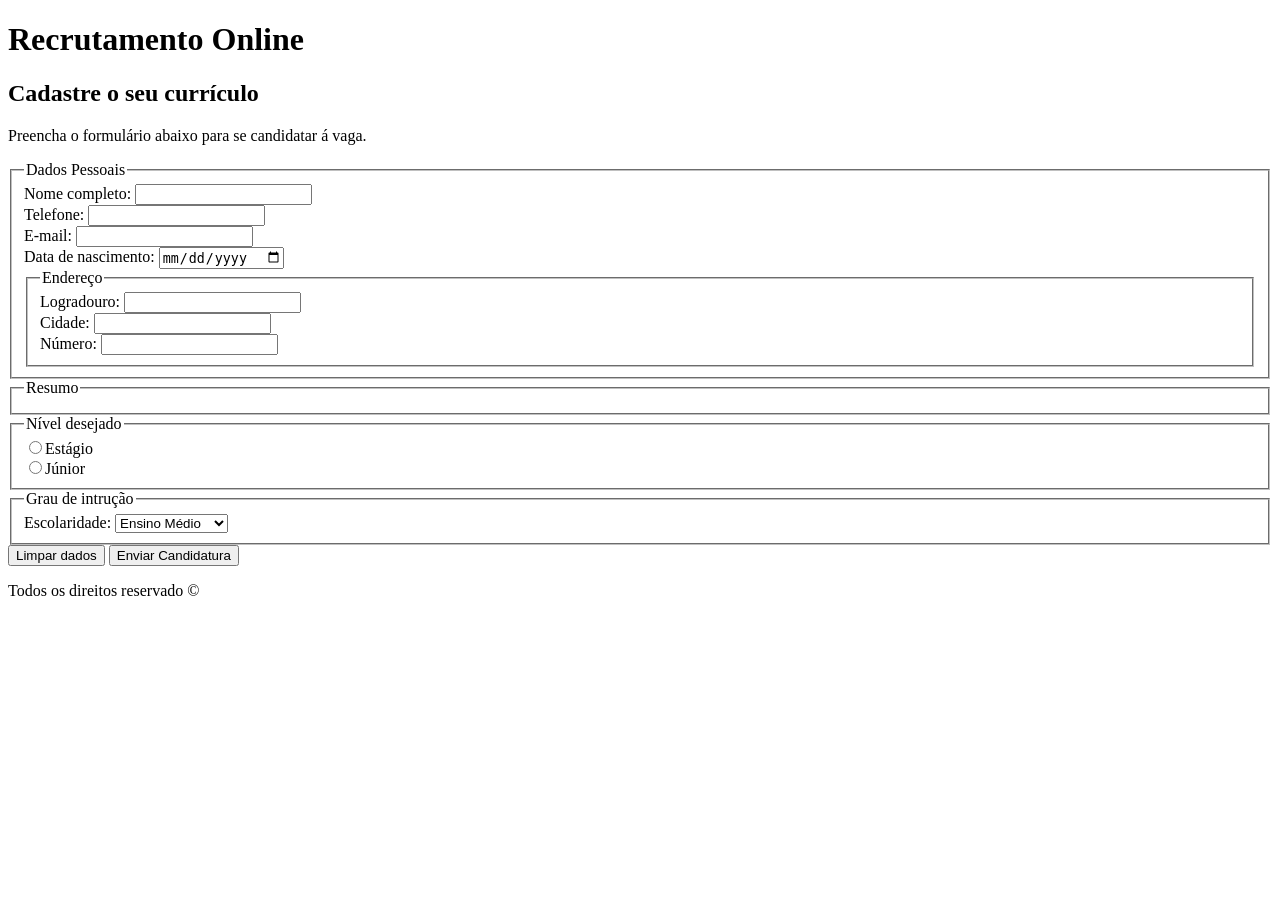
==== aula-3/index.html @ 811d5a7d "Criei meu primeiro form" ====
<!DOCTYPE html>
<html lang="pt-br">
    <head>
        <title>Recrutamento online</title>
        <meta charset="UTF-8">
    </head>
    <body>
        <header>
            <h1>Recrutamento Online</h1>
        </header>
        <main>
            <section>
                <h2>Cadastre o seu currículo</h2>
                <form action="#" method="post">
                    <p>Preencha o formulário abaixo para se candidatar á vaga.</p>
                    <fieldset>
                        <legend>Dados Pessoais</legend>
                        <div>
                            <label for="nome_id">Nome completo:</label>
                            <input id="nome_id" name="nome" type="text">
                        </div>

                        <div>
                            <label for="telefone_id">Telefone:</label>
                            <input id="telefone_id" name="telefone" type="tel">
                        </div>

                        <div>
                            <label for="email_id">E-mail:</label>
                            <input id="email_id" name="email" type="email">
                        </div> 
                        
                        <div>
                            <label for="data_nasc_id">Data de nascimento:</label>
                            <input id="data_nasc_id" name="data_nascimento" type="date">
                        </div>
                        <fieldset> 
                            <legend>Endereço</legend>

                            <div>
                                <label for="logradouro_id">Logradouro:</label>
                                <input id="logradouro_id" name="logradouro" type="text">
                            </div>
                            <div>
                                <label for="cidade_id">Cidade:</label>
                                <input id="cidade_id" name="cidade" type="text">
                            </div>
                            <div>
                                <label for="numero_id">Número:</label>
                                <input id="numero_id" name="numero" type="number">
                            </div>

                        </fieldset>
                    </fieldset>
                    <fieldset>
                        <legend>Resumo</legend>
                        <div>
                            
                        </div>
                    </fieldset>
                    <fieldset>
                        <legend>Nível desejado</legend>
                            <div>    
                                <input id="nivel_estagio_id"
                                        name="nivel"
                                        type="radio"
                                        value="estagio"
                                <label for="nivel_estagio-id">Estágio</label>   
                            </div>
                            <div>
                                <input id="nivel_junior_id"
                                        name="nivel"
                                        type="radio"
                                        value="junior"
                                <label for="nivel_junior_id">Júnior</label>        
                            </div>
                    </fieldset>
                    <fieldset>
                        <legend>Grau de intrução</legend>
                        <div>
                            <label for="escolaridade_id">Escolaridade:</label>
                            <select id="escolaridade_id" name="escolaridade">
                                <option value="medio">Ensino Médio</option>
                                <option value="graduacao">Graduação</option>
                                <option value="pos">Pós-graduação</option>
                            </select>
                        </div>
                    </fieldset>
                    <div>
                        <button type="reset">Limpar dados</button>
                        <button type="submit">Enviar Candidatura</button>
                    </div>
                </form>
            </section>
        </main>
        <footer>
            <p>Todos os direitos reservado &copy;</p>
        </footer>
    </body>
</html>
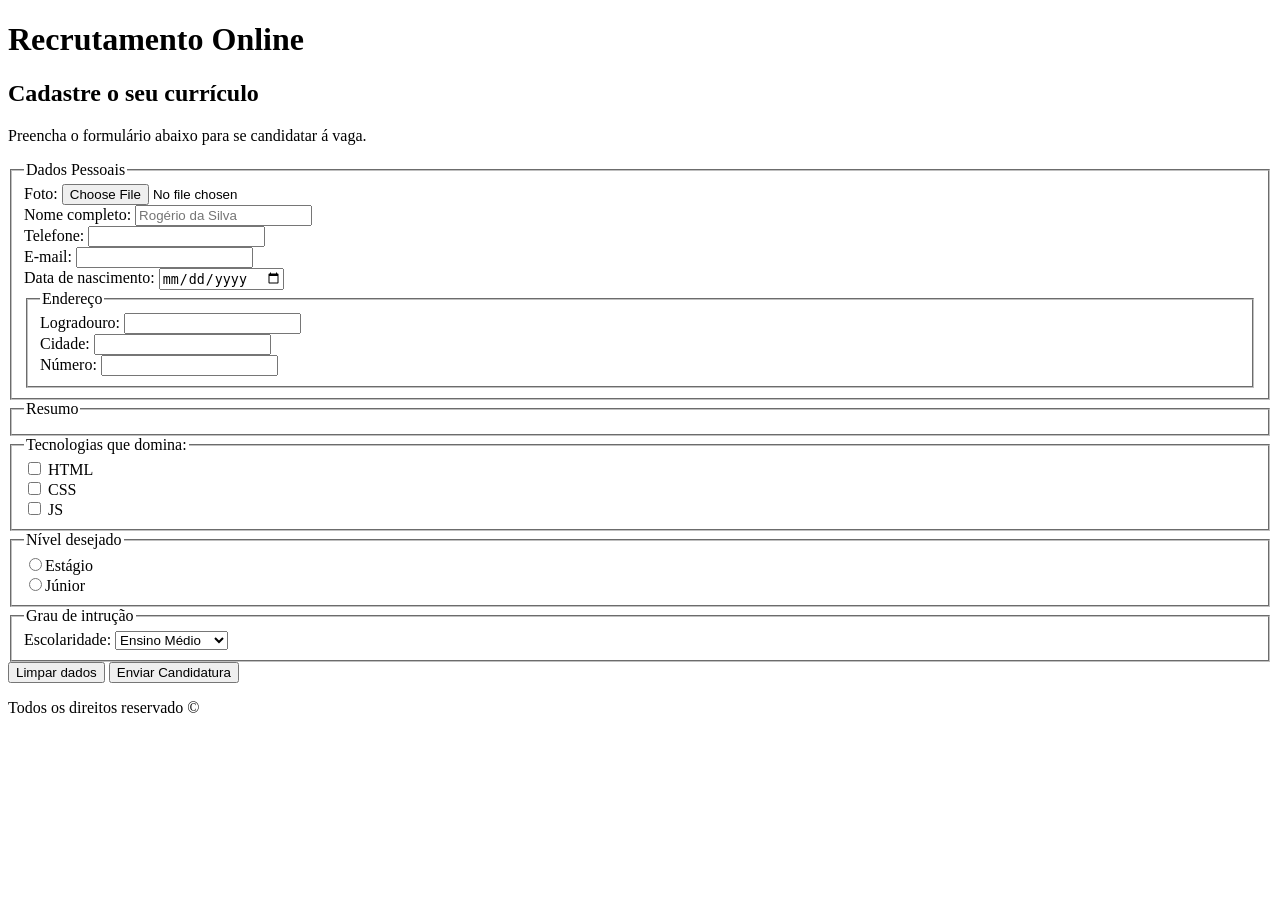
==== commit ad3f12a4: "formulario miranha" ====
--- a/aula-3/index.html
+++ b/aula-3/index.html
@@ -11,18 +11,24 @@
         <main>
             <section>
                 <h2>Cadastre o seu currículo</h2>
-                <form action="#" method="post">
+                <form action="https://postman-echo.com/post" method="post" enctype="multipart/form-data">
                     <p>Preencha o formulário abaixo para se candidatar á vaga.</p>
                     <fieldset>
                         <legend>Dados Pessoais</legend>
+                        
+                        <div>
+                            <label for="foto_id">Foto:</label>
+                            <input id="foto_id" name="foto" type="file" accept="image/*">
+                        </div>
+
                         <div>
                             <label for="nome_id">Nome completo:</label>
-                            <input id="nome_id" name="nome" type="text">
+                            <input id="nome_id" name="nome" type="text" placeholder="Rogério da Silva">
                         </div>
 
                         <div>
                             <label for="telefone_id">Telefone:</label>
-                            <input id="telefone_id" name="telefone" type="tel">
+                            <input id="telefone_id" name="telefone" type="tel" required>
                         </div>
 
                         <div>
@@ -56,6 +62,30 @@
                         <legend>Resumo</legend>
                         <div>
                             
+                        </div>
+                    </fieldset>
+                    <fieldset>
+                        <legend>Tecnologias que domina:</legend>
+                        <div>
+                            <input id="tec_html_id"
+                                   name="tecnologias"
+                                   type="checkbox"
+                                   value="html">
+                            <label for="tec_html_id">HTML</label>
+                        </div>
+                        <div>
+                            <input id="tec_css_id"
+                                   name="tecnologias"
+                                   type="checkbox"
+                                   value="css">
+                            <label for="tec_css_id">CSS</label>
+                        </div>
+                        <div>
+                            <input id="tec_js_id"
+                                   name="tecnologias"
+                                   type="checkbox"
+                                   value="js">
+                            <label for="tec_js_id">JS</label>
                         </div>
                     </fieldset>
                     <fieldset>
